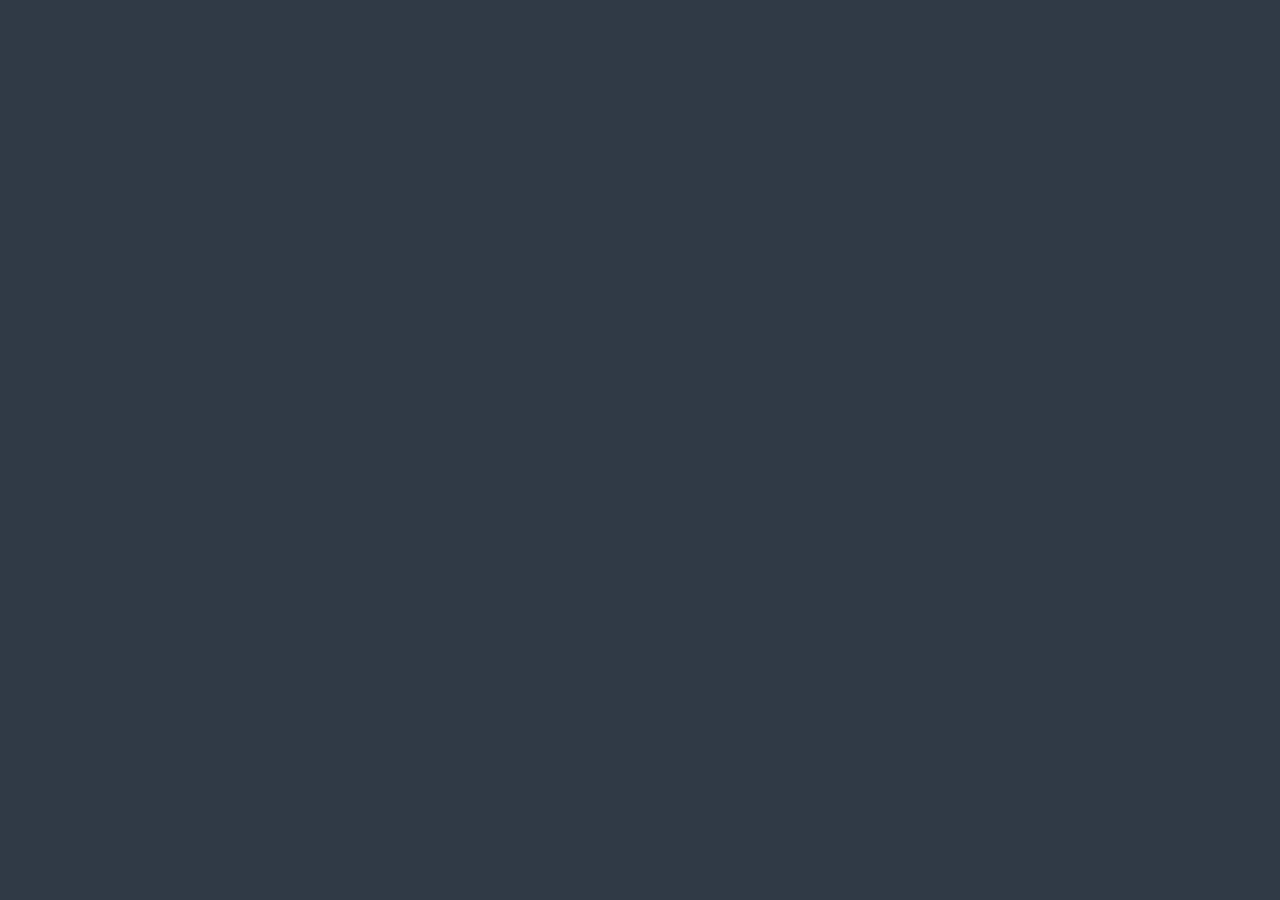
==== API2/index2.html @ 33c259e6 "Mudei o nome dos arquivos genericos para mais apropriados e especificos (1 e 2)" ====
<!DOCTYPE html>
<html lang="pt-BR">
    <head>
        <meta charset="UTF-8">
        <meta name="viewport" content="width=device-width, initial-scale=1.0">
        <title>API Moeda</title>
        <link rel="stylesheet" href="style2.css">
    </head>
    <body id="body">
        
        <div id="desgraca"></div>
        
        <script src="script2.js"></script>
    </body>
</html>
---- API2/style2.css ----
#body {
    background-color: rgb(48, 57, 70);
}

#desgraca {
    font-size: 30px;
    color: white;
}

#subdiv {
    margin: 250px;
}

#Y {
    color: black;
    background-color: white;
    border: 1px solid #ccc;
    padding: 20px;
    margin: 10px;
    border-radius: 10px;
}

#Y:hover {
    background-color: #eaf5ff;
    color: rgb(72, 176, 245);
    cursor: pointer;
    animation: mexe 0.3s ease;
    }

    @keyframes mexe {
    0% { transform: translate(0, 0); }
    25% { transform: translate(-5px, 0); }
    50% { transform: translate(5px, 0); }
    }

#Y:active {
    transform: scale(0.95);
    transform: translateY(2px);
}
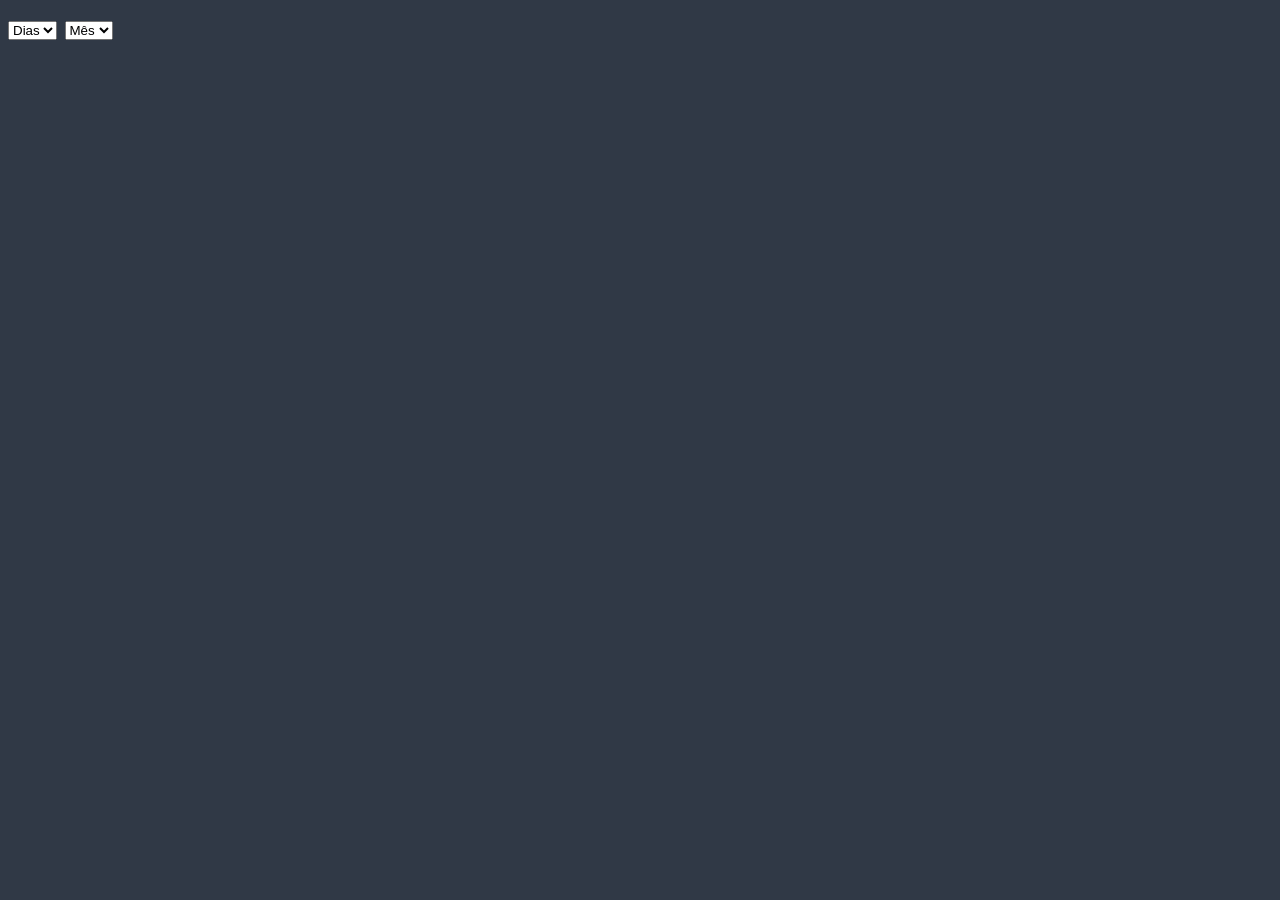
==== commit c3438c2c: "BACKUP: Tem algo errado com o script2.js, não to conseguindo arrumar, terei que refazer" ====
--- a/API2/index2.html
+++ b/API2/index2.html
@@ -8,7 +8,15 @@
     </head>
     <body id="body">
         
-        <div id="desgraca"></div>
+        <div id="desgraca">
+            <select id="dia">
+            <option value="">Dias</option>
+        </select>
+
+        <select id="mes">
+            <option value="">Mês</option>
+        </select>
+        </div>
         
         <script src="script2.js"></script>
     </body>
--- a/API2/style2.css
+++ b/API2/style2.css
@@ -5,35 +5,4 @@
 #desgraca {
     font-size: 30px;
     color: white;
-}
-
-#subdiv {
-    margin: 250px;
-}
-
-#Y {
-    color: black;
-    background-color: white;
-    border: 1px solid #ccc;
-    padding: 20px;
-    margin: 10px;
-    border-radius: 10px;
-}
-
-#Y:hover {
-    background-color: #eaf5ff;
-    color: rgb(72, 176, 245);
-    cursor: pointer;
-    animation: mexe 0.3s ease;
-    }
-
-    @keyframes mexe {
-    0% { transform: translate(0, 0); }
-    25% { transform: translate(-5px, 0); }
-    50% { transform: translate(5px, 0); }
-    }
-
-#Y:active {
-    transform: scale(0.95);
-    transform: translateY(2px);
 }
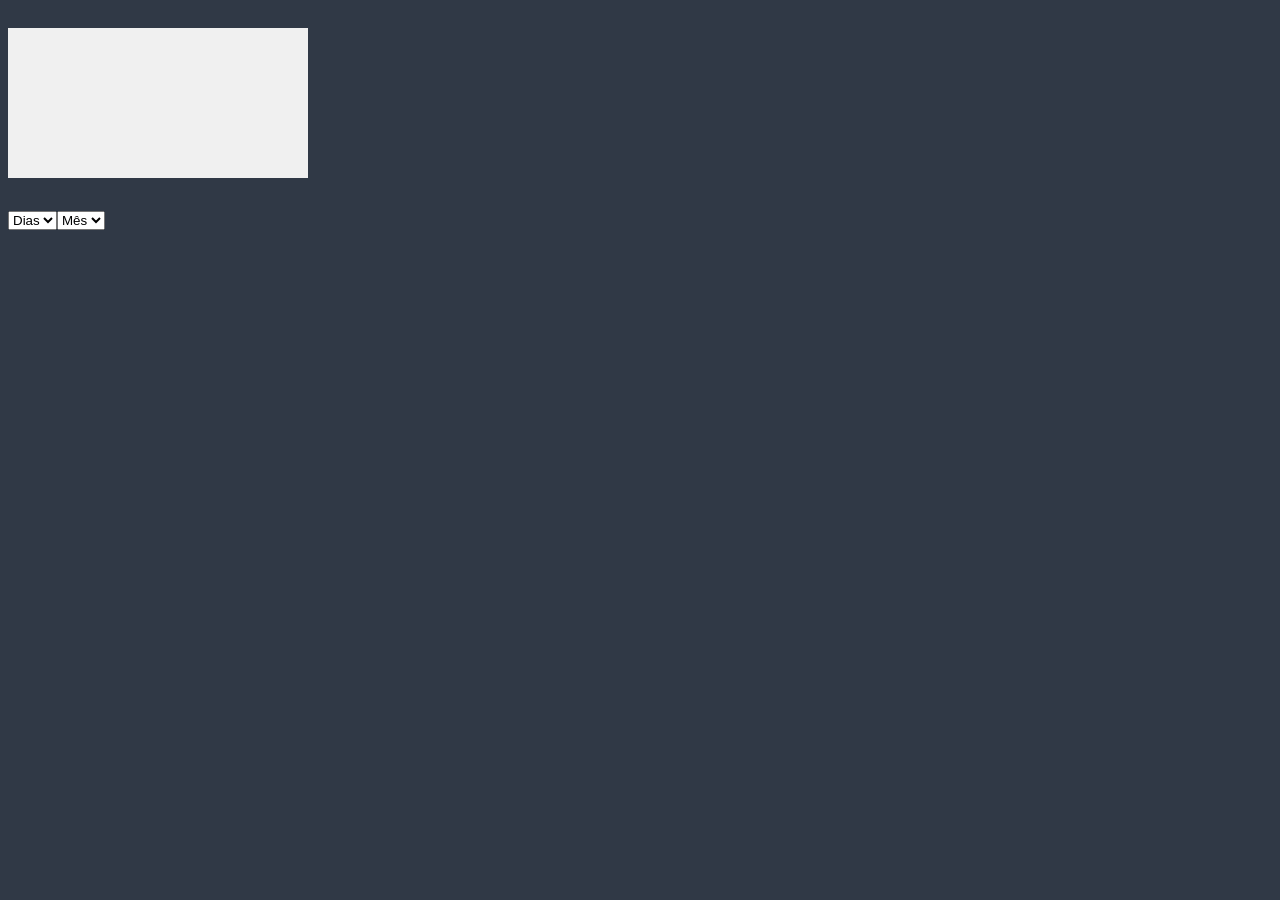
==== commit b6911d8f: "Preparação para mostrar numeros reais na tela, preparação visual de um canvas para mostrar a cotação" ====
--- a/API2/index2.html
+++ b/API2/index2.html
@@ -9,6 +9,8 @@
     <body id="body">
         
         <div id="desgraca">
+            <canvas id="grafico"></canvas>
+
             <select id="dia">
             <option value="">Dias</option>
         </select>
--- a/API2/style2.css
+++ b/API2/style2.css
@@ -5,4 +5,11 @@
 #desgraca {
     font-size: 30px;
     color: white;
+    display:table-footer-group;
+}
+
+#grafico {
+  background-color: #f0f0f0;
+  display: block;
+  margin: 20px auto;
 }
